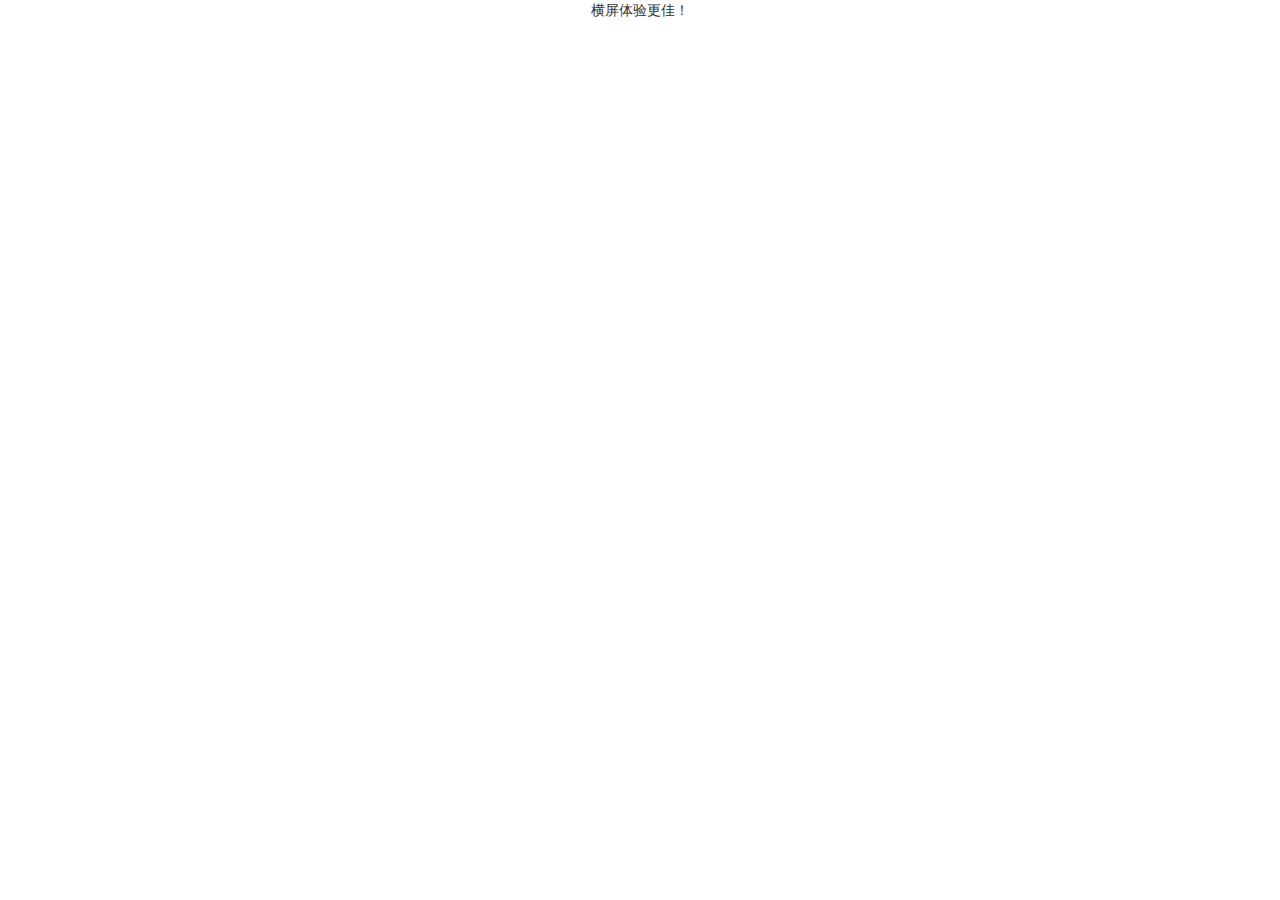
==== index.html @ e562cd33 "单独的" ====
<!DOCTYPE html>
<html>
	<head>
		<meta charset="UTF-8">
		<title></title>
		<meta name="viewport" content="width=device-width, initial-scale=1.0, maximum-scale=1.0, user-scalable=0,shrink-to-fit=no">
    	<meta content="yes" name="apple-mobile-web-app-capable">
    	<meta content="black" name="apple-mobile-web-app-status-bar-style">
    	<meta content="telephone=no" name="format-detection">
    	<meta name="authoring-tool" content="Adobe_Animate_CC">
		<link rel="stylesheet" href="css/style.css"/>
	</head>
	<style>
		  #animation_container {
			/*position:absolute;*/
			/*margin:auto;*/
			/*left:0;right:0;*/
			/*top:0;bottom:0;*/
		  }
	</style>
	<script>
		document.addEventListener("WeixinJSBridgeReady", function () {
			audioAutoPlay('musicStar');
		}, false);
	</script>

	<body>
	<!--竖屏-->
	<div class="page-portrait" id="page-portrait">
		<h3>横屏体验更佳！</h3>
	</div>
	<!--横屏-->
	<div id="page-landscape" class="page-landscape">
		<div class="box" id="box">
			<div id="animation_container" style="background-color:rgba(255, 255, 255, 1.00); width:550px; height:400px;">
				<canvas id="canvas" width="550" height="400" style="position: absolute; display: block; background-color:rgba(255, 255, 255, 1.00);"></canvas>
				<div id="dom_overlay_container" style="pointer-events:none; overflow:hidden; width:550px; height:400px; position: absolute; left: 0px; top: 0px; display: block;">
				</div>
			</div>
		</div>
	</div>
	</body>
	<script src="js/jquery-1.8.3.min.js"></script>
	<script src="https://code.createjs.com/createjs-2015.11.26.min.js"></script>
	<script src="js/demo01.js"></script>
	<script src="js/init.js"></script>
	<script src="js/style.js"></script>
</html>
---- css/style.css ----
/*reset*/
/*reset*/
html,
body,
div,
span,
applet,
object,
iframe,
h1,
h2,
h3,
h4,
h5,
h6,
p,
blockquote,
pre,
a,
abbr,
acronym,
address,
big,
cite,
code,
del,
dfn,
em,
img,
ins,
kbd,
q,
s,
samp,
small,
strike,
strong,
sub,
sup,
tt,
var,
b,
u,
i,
center,
dl,
dt,
dd,
ol,
ul,
li,
fieldset,
form,
label,
legend,
table,
caption,
tbody,
tfoot,
thead,
tr,
th,
td,
article,
aside,
canvas,
details,
embed,
figure,
figcaption,
footer,
header,
menu,
nav,
output,
ruby,
section,
summary,
time,
mark,
audio,
video {
  margin: 0;
  padding: 0;
  border: 0;
  font: inherit;
}
body {
  font-family: Arial, "STHeiti", Helvetica, sans-serif;
  background: #fff;
  font-size: 14px;
  height: 100%;
  max-width: 750px;
  min-width: 20pc;
  line-height: 1.5;
  -webkit-tap-highlight-color: transparent;
}
table {
  border-collapse: collapse;
  border-spacing: 0;
}
fieldset,
img {
  border: 0;
}
legend {
  display: none;
}
address,
caption,
cite,
code,
dfn,
em,
strong,
th,
var {
  font-style: normal;
  font-weight: normal;
}
ol,
ul {
  list-style: none;
}
caption,
th {
  text-align: left;
}
h1,
h2,
h3,
h4,
h5,
h6 {
  font-size: 100%;
  font-weight: normal;
}
q:before,
q:after {
  content: '';
}
abbr,
acronym {
  border: 0;
}
html {
  -webkit-text-size-adjust: none;
  width: 100%;
  height: 100%;
}
/*????iphone??safari????????????*/
input[type="text"],
input[type="button"],
input[type="submit"],
input[type="search"] {
  -webkit-appearance: none;
  border-radius: 0;
}
html,
body {
  position: relative;
  color: #333;
}
body {
  overflow: hidden;
}
.box {
  width: 100%;
  height: 100%;
  position: absolute;
  background: pink;
  left: 0;
  top: 0;
}
.box #animation_container {
  position: absolute;
  left: 0;
  top: 0;
}
.page-landscape {
  display: block;
  position: absolute;
  left: 0;
  top: 0;
}
.page-portrait {
  display: none;
  position: absolute;
  left: 0;
  top: 0;
  vertical-align: middle;
}
.page-portrait h3 {
  text-align: center;
  margin: 0 auto;
}
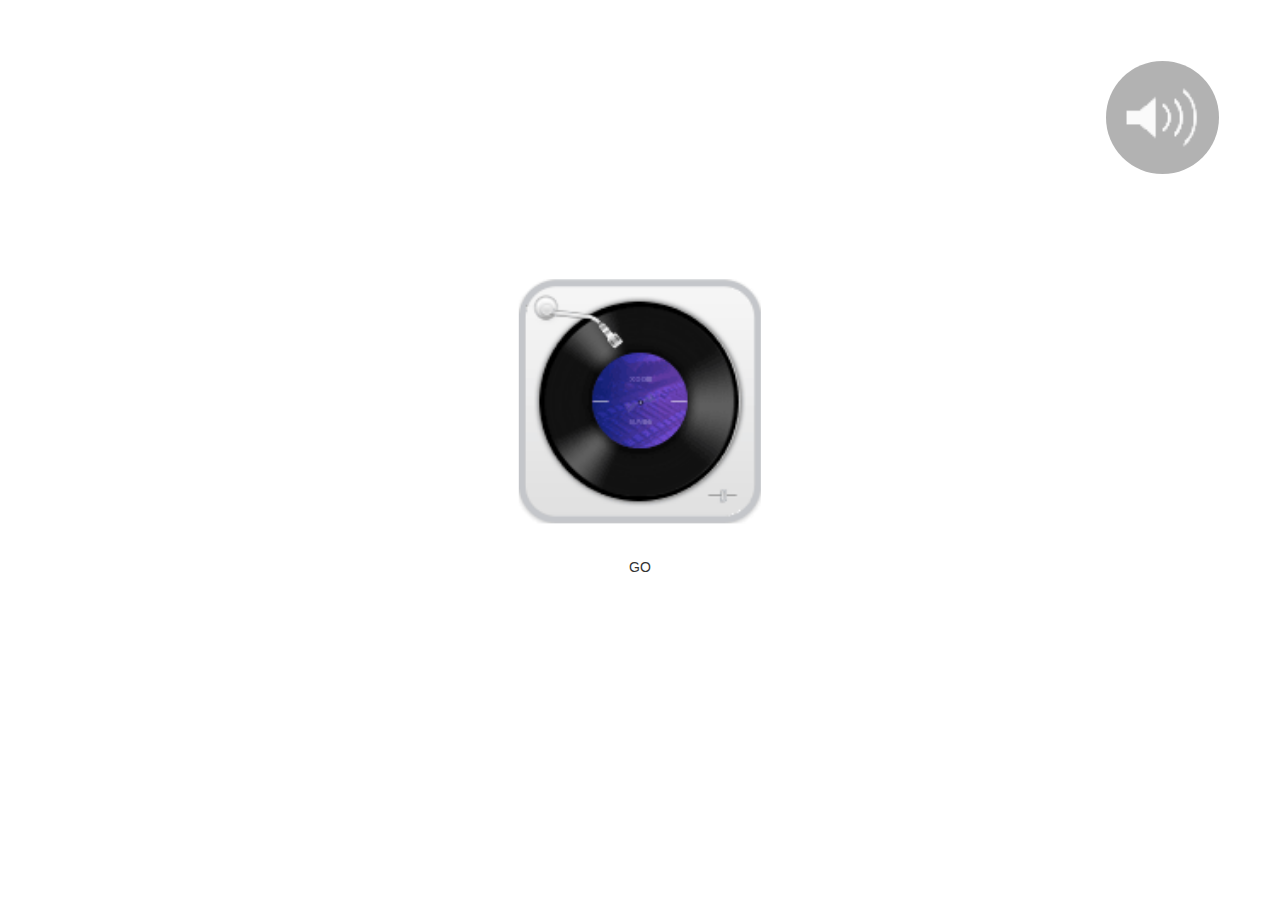
==== commit f3def765: "都是对的所" ====
--- a/index.html
+++ b/index.html
@@ -2,35 +2,36 @@
 <html>
 	<head>
 		<meta charset="UTF-8">
-		<title></title>
+		<title>汽车大全-长图</title>
+		<meta name="description" content="汽车大全-长图描述" />
 		<meta name="viewport" content="width=device-width, initial-scale=1.0, maximum-scale=1.0, user-scalable=0,shrink-to-fit=no">
     	<meta content="yes" name="apple-mobile-web-app-capable">
     	<meta content="black" name="apple-mobile-web-app-status-bar-style">
     	<meta content="telephone=no" name="format-detection">
-    	<meta name="authoring-tool" content="Adobe_Animate_CC">
+		<meta name="msapplication-tap-highlight" content="no">
 		<link rel="stylesheet" href="css/style.css"/>
 	</head>
-	<style>
-		  #animation_container {
-			/*position:absolute;*/
-			/*margin:auto;*/
-			/*left:0;right:0;*/
-			/*top:0;bottom:0;*/
-		  }
-	</style>
 	<script>
-		document.addEventListener("WeixinJSBridgeReady", function () {
-			audioAutoPlay('musicStar');
-		}, false);
+//		document.addEventListener("WeixinJSBridgeReady", function () {
+//			audioAutoPlay('musicStar');
+//		}, false);
 	</script>
 
 	<body>
+	<!--横屏-->
+	<div id="page-landscape" class="page-landscape">
+		<h3>横屏体验更佳！</h3>
+	</div>
 	<!--竖屏-->
 	<div class="page-portrait" id="page-portrait">
-		<h3>横屏体验更佳！</h3>
-	</div>
-	<!--横屏-->
-	<div id="page-landscape" class="page-landscape">
+        <div class="load-page" id="loadingPage">
+            <div class="img-load-now">
+                <!--加载动画-->
+                <div class="loading"></div>
+                <div class="mask"><span id="img-loading-txt"></span></div>
+                <div class="readyGo" id="readyGo">GO</div>
+            </div>
+        </div>
 		<div class="box" id="box">
 			<div id="animation_container" style="background-color:rgba(255, 255, 255, 1.00); width:550px; height:400px;">
 				<canvas id="canvas" width="550" height="400" style="position: absolute; display: block; background-color:rgba(255, 255, 255, 1.00);"></canvas>
@@ -38,11 +39,28 @@
 				</div>
 			</div>
 		</div>
+        <div class="btn-music open-music">
+            <img src="img/music-open.png" class="open music" style="display: block;"/>
+            <img src="img/music-close.png" class="clock music" style="display: none;"/>
+        </div>
 	</div>
+    <!--音乐-->
+    <audio src="video/startmusic.mp3" id="musicStar"  loop="loop" preload="auto" ></audio>
 	</body>
 	<script src="js/jquery-1.8.3.min.js"></script>
 	<script src="https://code.createjs.com/createjs-2015.11.26.min.js"></script>
 	<script src="js/demo01.js"></script>
 	<script src="js/init.js"></script>
 	<script src="js/style.js"></script>
+	<script>
+//		function audioAutoPlay(id){
+//			var audio = document.getElementById(id),
+//					play = function(){
+//						audio.play();
+//						document.removeEventListener("touchstart",play, false);
+//					};
+//			audio.play();
+//			document.addEventListener("touchstart",play, false);
+//		}
+	</script>
 </html>
--- a/css/style.css
+++ b/css/style.css
@@ -163,34 +163,118 @@
 }
 body {
   overflow: hidden;
-}
-.box {
-  width: 100%;
-  height: 100%;
-  position: absolute;
-  background: pink;
-  left: 0;
-  top: 0;
-}
-.box #animation_container {
-  position: absolute;
-  left: 0;
-  top: 0;
+  position: relative;
+}
+.load-page {
+  width: 100%;
+  height: 100%;
+  position: absolute;
+  left: 0;
+  top: 0;
+  z-index: 999;
+  background-color: #fff;
+}
+.load-page .img-load-now {
+  width: 1.89333333rem;
+  height: 2.66666667rem;
+  position: absolute;
+  left: 50%;
+  top: 50%;
+  transform: translate(-50%, -50%);
+  -webkit-transform: translate(-50%, -50%);
+  text-align: center;
+}
+.load-page .img-load-now .loading {
+  background-image: url(../img/loading.gif);
+  background-size: 1.89333333rem 1.90666667rem;
+  width: 1.89333333rem;
+  height: 1.90666667rem;
+  margin-bottom: 0.26666667rem;
+}
+.load-page .img-load-now span {
+  font-size: 0.29333333rem;
+}
+.load-page .img-load-now .readyGo {
+  display: none;
+  text-align: center;
+}
+/**音乐播放**/
+.btn-music {
+  width: 0.88rem;
+  height: 0.88rem;
+  background: rgba(0, 0, 0, 0.3);
+  border-radius: 50%;
+  position: absolute;
+  top: 0.48rem;
+  right: 0.48rem;
+  z-index: 999;
+}
+.music {
+  width: 100%;
+  height: 100%;
+}
+@-webkit-keyframes music-btn {
+  form {
+    -webkit-transform: rotateZ(0deg);
+    transform: rotateZ(0deg);
+  }
+  to {
+    -webkit-transform: rotateZ(360deg);
+    transform: rotateZ(360deg);
+  }
+}
+@keyframes music-btn {
+  form {
+    -webkit-transform: rotateZ(0deg);
+    transform: rotateZ(0deg);
+  }
+  to {
+    -webkit-transform: rotateZ(360deg);
+    transform: rotateZ(360deg);
+  }
 }
 .page-landscape {
   display: block;
   position: absolute;
   left: 0;
   top: 0;
-}
-.page-portrait {
-  display: none;
-  position: absolute;
-  left: 0;
-  top: 0;
-  vertical-align: middle;
-}
-.page-portrait h3 {
+  width: 100%;
+  height: 100%;
+}
+.page-landscape h3 {
   text-align: center;
   margin: 0 auto;
-}
+  font-size: 0.37333333rem;
+  position: absolute;
+  left: 50%;
+  top: 50%;
+  transform: translate(-50%, -50%);
+  -webkit-transform: translate(-50%, -50%);
+}
+.page-portrait {
+  display: block;
+  position: absolute;
+  left: 0;
+  top: 0;
+  width: 100%;
+  height: 100%;
+}
+.page-portrait .load-page {
+  position: absolute;
+  left: 0;
+  top: 0;
+  z-index: 999;
+}
+.page-portrait .box {
+  width: 100%;
+  height: 100%;
+  position: absolute;
+  background: pink;
+  left: 0;
+  top: 0;
+}
+.page-portrait .box #animation_container {
+  position: absolute;
+  left: 0;
+  top: 0;
+}
